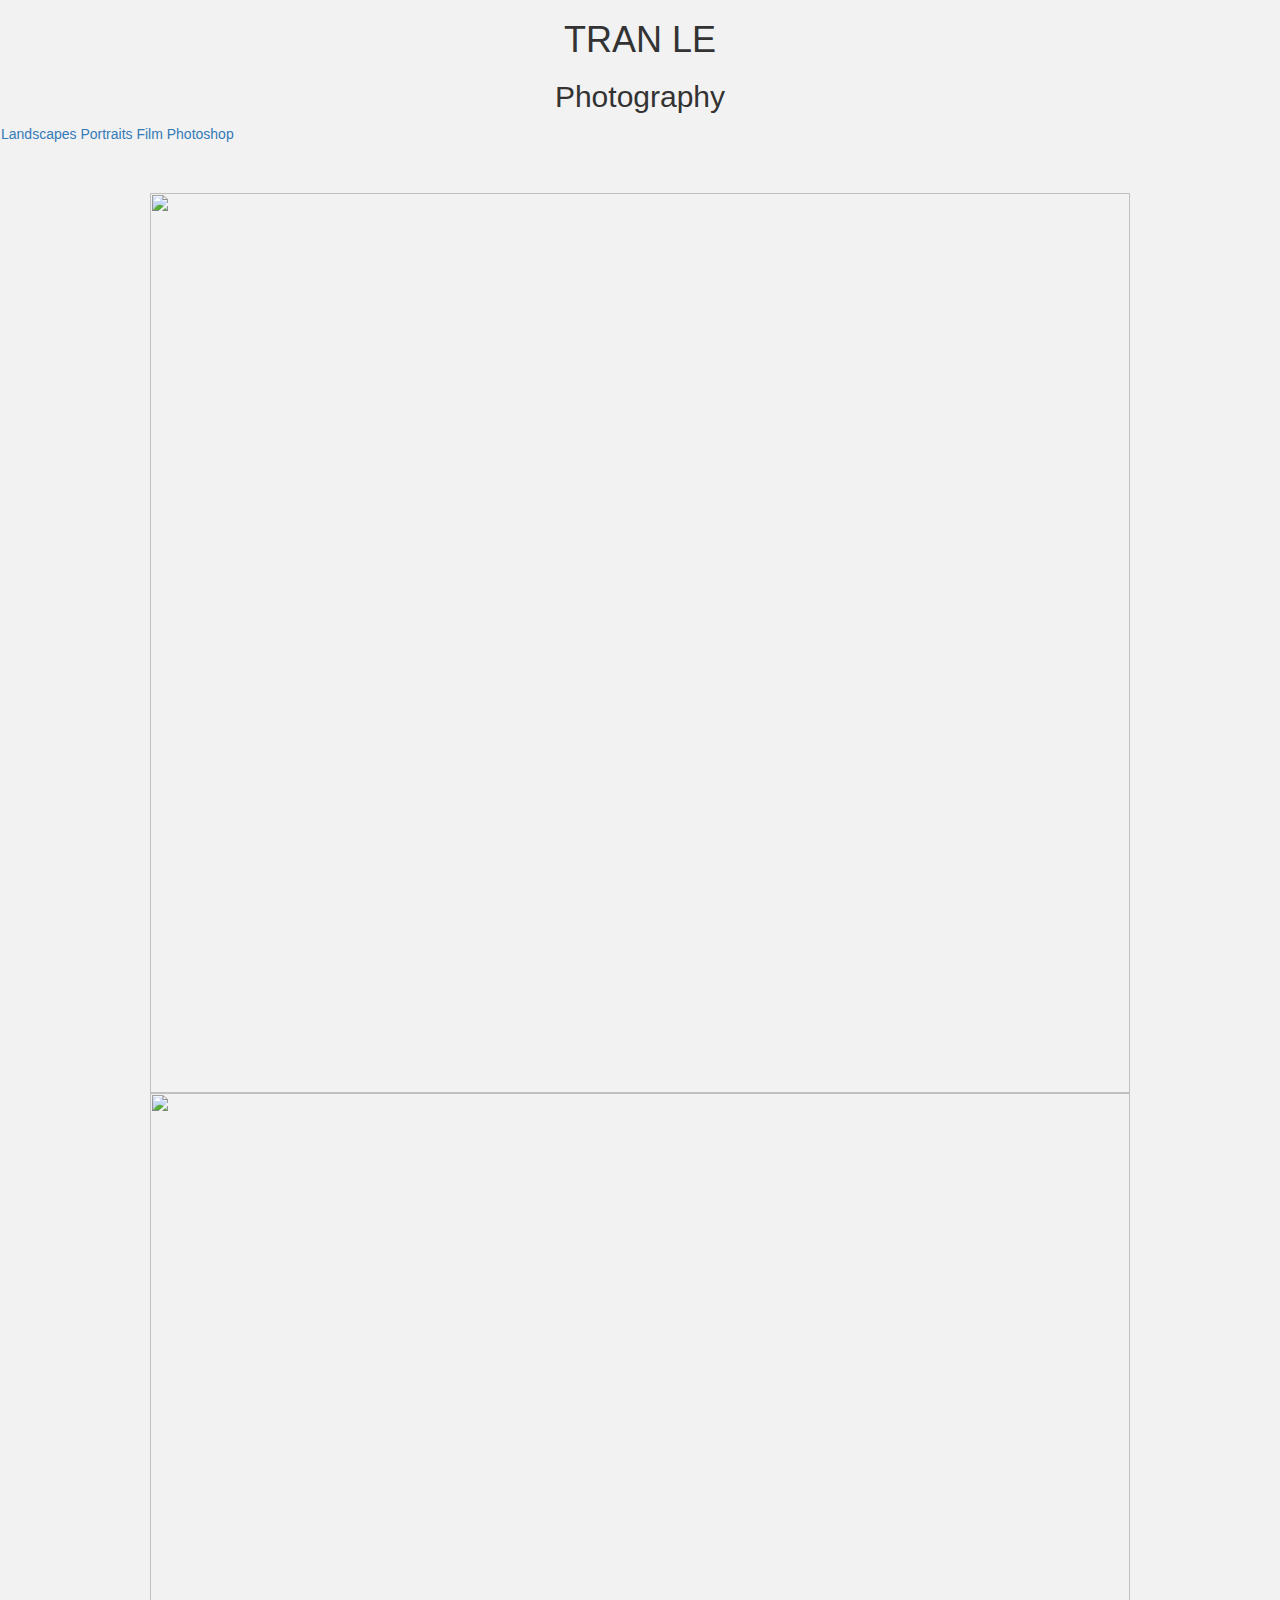
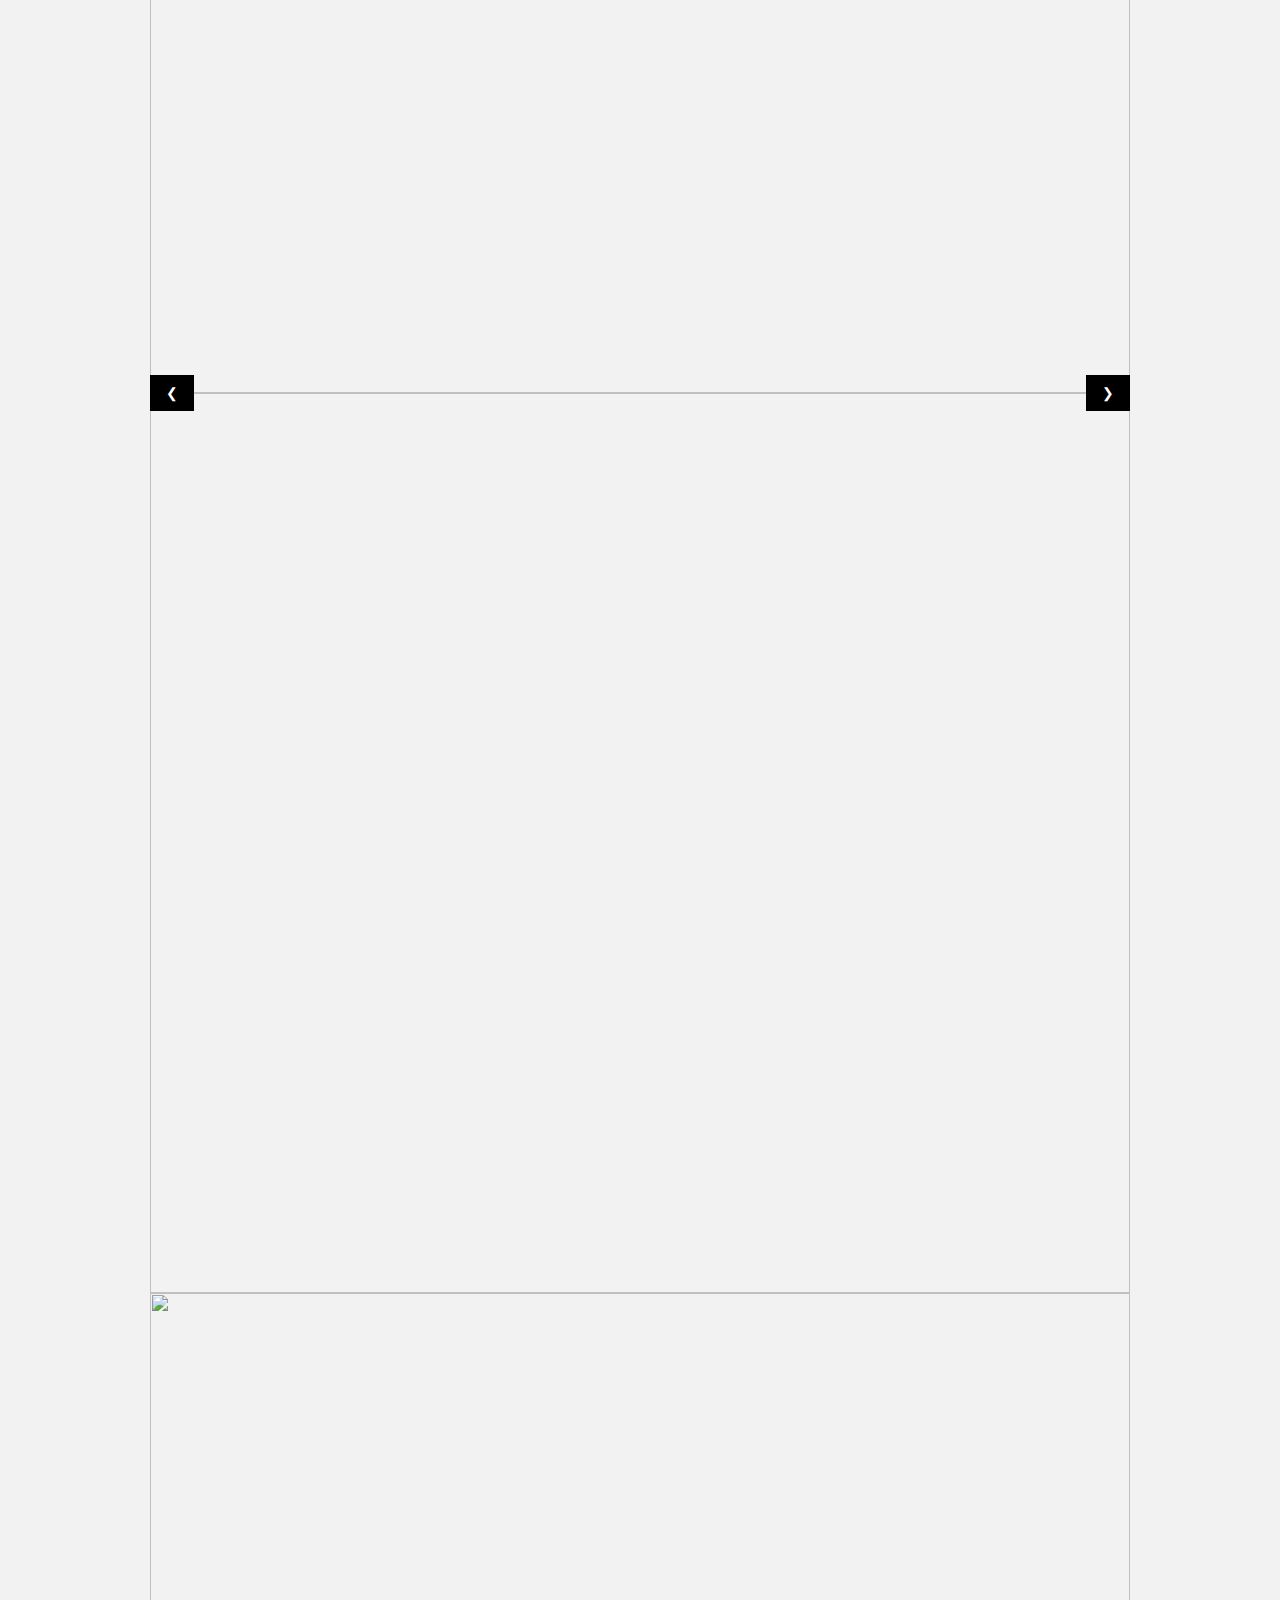
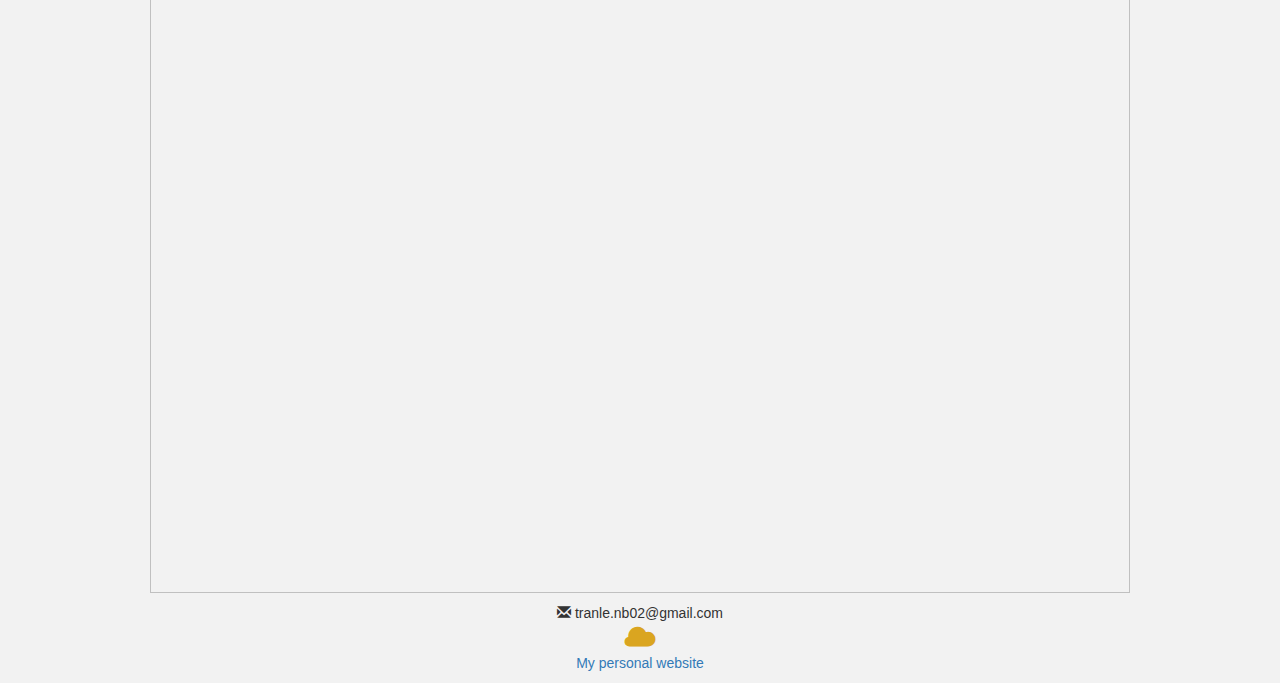
==== index.html @ e1993c94 "Create index.html" ====
<html>
<head>
  <!-- Styling links for slide show-->
  <title>W3.CSS</title>
  <meta name="viewport" content="width=device-width, initial-scale=1">
  <link rel="stylesheet" href="https://www.w3schools.com/w3css/4/w3.css">

<!-- Styling links to icon-->
<meta name="viewport" content="width=device-width, initial-scale=1">
<link rel="stylesheet" href="https://maxcdn.bootstrapcdn.com/bootstrap/3.3.7/css/bootstrap.min.css">
<meta name="viewport" content="width=device-width, initial-scale=1">
<link rel="stylesheet" href="https://cdnjs.cloudflare.com/ajax/libs/font-awesome/4.7.0/css/font-awesome.min.css">

<!-- Styling links to .css and.js file and google fonts-->
    <link rel ="stylesheet" href="TranWebsite.css">
    <script src="TranPhotography.js"></script>
    <link href="https://fonts.googleapis.com/css?family=Dancing+Script&display=swap" rel="stylesheet">
    <link href="https://fonts.googleapis.com/css?family=Playfair+Display&display=swap" rel="stylesheet">

    <style>
    body {
      background:#f2f2f2;
    }
    </style>

</head>
<body>
<h1>
<center>TRAN LE<center>
</h1>

<h2>
<center>Photography</center>
</h2>

  <!-- The navigation menu -->

  <div class="navbar">
    <a href="#">Landscapes</a>
    <a href="#">Portraits</a>
    <a href="#">Film</a>
    <a href="#">Photoshop</a>
  </div>


  <!-- SlideShow Code -->

  <div class="w3-content w3-display-container">
    <img class="mySlides" src="https://lh3.googleusercontent.com/[base64]w1227-h915-no" style="width:100%">

    <img class="mySlides" src="https://lh3.googleusercontent.com/[base64]w1376-h915-no" style="width:100%">

    <img class="mySlides" src="https://lh3.googleusercontent.com/[base64]w1376-h915-no" style="width:100%">

    <img class="mySlides" src="https://lh3.googleusercontent.com/[base64]w1380-h915-no" style="width:100%">

    <button class="w3-button w3-black w3-display-left" onclick="plusDivs(-1)">&#10094;</button>
    <button class="w3-button w3-black w3-display-right" onclick="plusDivs(1)">&#10095;</button>
  </div>

<footer>
  <p>
<center><i a class="glyphicon glyphicon-envelope"></i> tranle.nb02@gmail.com</center>
<center><i a class="glyphicon glyphicon-cloud" style="font-size:30px; color:#daa520;"></i></center>
<center><a href="https://trannble.github.io/tran-website/"target="_blank">My personal website</a></center>

</p>
</footer>







</body>
  </html>
  
  
  <!-- TEMPLATE CREATED BY SANJANA KUMAR-->
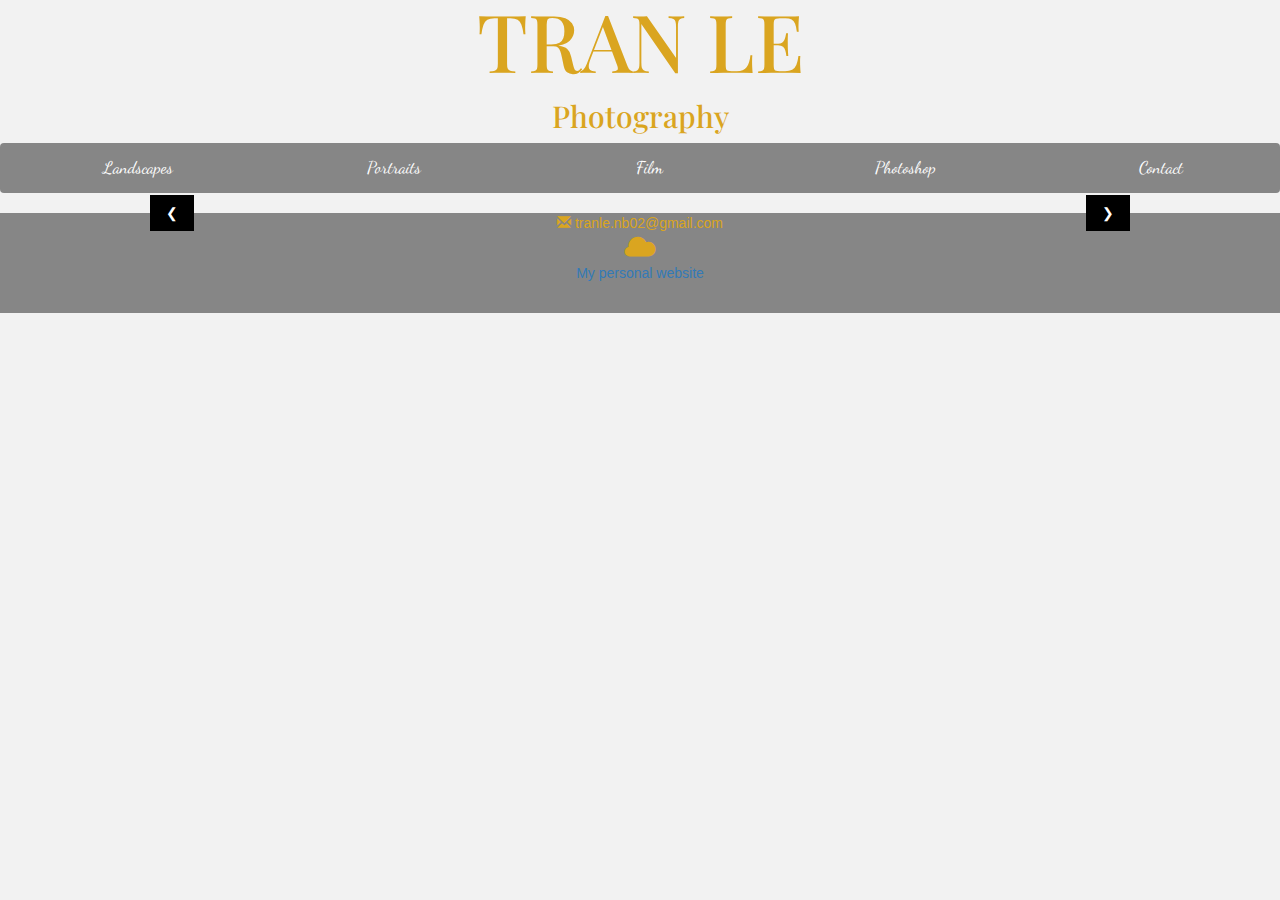
==== commit e62092b3: "Update index.html" ====
--- a/index.html
+++ b/index.html
@@ -36,23 +36,28 @@
   <!-- The navigation menu -->
 
   <div class="navbar">
-    <a href="#">Landscapes</a>
-    <a href="#">Portraits</a>
-    <a href="#">Film</a>
-    <a href="#">Photoshop</a>
+    <a href="index.html">Landscapes</a>
+    <a href="photoportrait.html">Portraits</a>
+    <a href="photofilm.html">Film</a>
+    <a href="photoshop.html">Photoshop</a>
+    <a href="photocontact.html">Contact</a>
   </div>
 
-
   <!-- SlideShow Code -->
-
   <div class="w3-content w3-display-container">
-    <img class="mySlides" src="https://lh3.googleusercontent.com/[base64]w1227-h915-no" style="width:100%">
-
-    <img class="mySlides" src="https://lh3.googleusercontent.com/[base64]w1376-h915-no" style="width:100%">
-
-    <img class="mySlides" src="https://lh3.googleusercontent.com/[base64]w1376-h915-no" style="width:100%">
-
-    <img class="mySlides" src="https://lh3.googleusercontent.com/[base64]w1380-h915-no" style="width:100%">
+    <img class="mySlides" src="https://lh3.googleusercontent.com/[base64]w990-h657-no" style="width:100%">
+    <img class="mySlides" src="https://lh3.googleusercontent.com/[base64]w987-h657-no" style="width:100%">
+    <img class="mySlides" src="http://i64.tinypic.com/2r70djr.jpg" style="width:520.8px;height:691.05px;">
+    <img class="mySlides" src="https://lh3.googleusercontent.com/[base64]w438-h657-no" style="width:520.8px;height:691.05px;">
+    <img class="mySlides" src="https://lh3.googleusercontent.com/[base64]w493-h657-no" style="width:520.8px;height:691.05px;">
+    <img class="mySlides" src="https://lh3.googleusercontent.com/[base64]w526-h657-no" style="width:520.8px;height:691.05px;">
+    <img class="mySlides" src="https://lh3.googleusercontent.com/[base64]w493-h657-no
+" style="width:520.8px;height:691.05px;">
+    <img class="mySlides" src="https://lh3.googleusercontent.com/[base64]w493-h657-no" style="width:520.8px;height:691.05px;">
+    <img class="mySlides" src="https://lh3.googleusercontent.com/[base64]w437-h657-no" style="width:520.8px;height:691.05px;">
+    <img class="mySlides" src="https://lh3.googleusercontent.com/[base64]w436-h657-no" style="width:520.8px;height:691.05px;">
+    <!-- <img class="mySlides" src="" style="width:100%">
+    <img class="mySlides" src="" style="width:100%"> -->
 
     <button class="w3-button w3-black w3-display-left" onclick="plusDivs(-1)">&#10094;</button>
     <button class="w3-button w3-black w3-display-right" onclick="plusDivs(1)">&#10095;</button>
@@ -75,6 +80,6 @@
 
 </body>
   </html>
-  
-  
+
+
   <!-- TEMPLATE CREATED BY SANJANA KUMAR-->
--- a/TranWebsite.css
+++ b/TranWebsite.css
@@ -0,0 +1,77 @@
+h1 {
+    font-family: 'Playfair Display', serif;
+    color:#daa520;
+    font-size:80;
+    margin: 0;
+    padding:0;
+    line-height: 1;
+  }
+
+h2{
+  font-family:'Playfair Display', serif;
+  color:#daa520;
+  font size:50px;
+}
+
+footer {
+        padding-bottom:20px;
+        background: #868686;
+        color:#daa520;
+      }
+
+.fa {
+    padding: 2px;
+    font-size: 20px;
+    width: 20px;
+    text-align: center;
+    text-decoration: none;
+    margin: 5px 2px;
+      }
+.fa-instagram {
+        background:#868686;
+        color: #daa520;
+      }
+
+/* Style the navigation menu */
+.navbar {
+width: 100%;
+font-family: 'Dancing Script', cursive;
+color:#daa520;
+background-color: #868686;
+overflow: auto;
+}
+
+/* Navigation links */
+.navbar a {
+float: left;
+padding: 12px;
+padding-left:20px;
+padding-right: 1px;
+color: white;
+text-decoration: none;
+font-size: 17px;
+width: 20%; /* Four equal-width links. If you have two links, use 50%, and 33.33% for three links, etc.. */
+text-align: center; /* If you want the text to be centered */
+text-align: center;
+list-style: none;
+display:block;
+}
+
+/* Add a background color on mouse-over */
+.navbar a:hover {
+background-color: #000;
+}
+
+/* Add responsiveness - on screens less than 500px, make the navigation links appear on top of each other, instead of next to each other */
+@media screen and (max-width: 500px) {
+.navbar a {
+float: none;
+display: block;
+width: 100%;
+text-align: left; /* If you want the text to be left-aligned on small screens */
+}
+}
+
+
+/*Code for slid show*/
+.mySlides {display:none;}
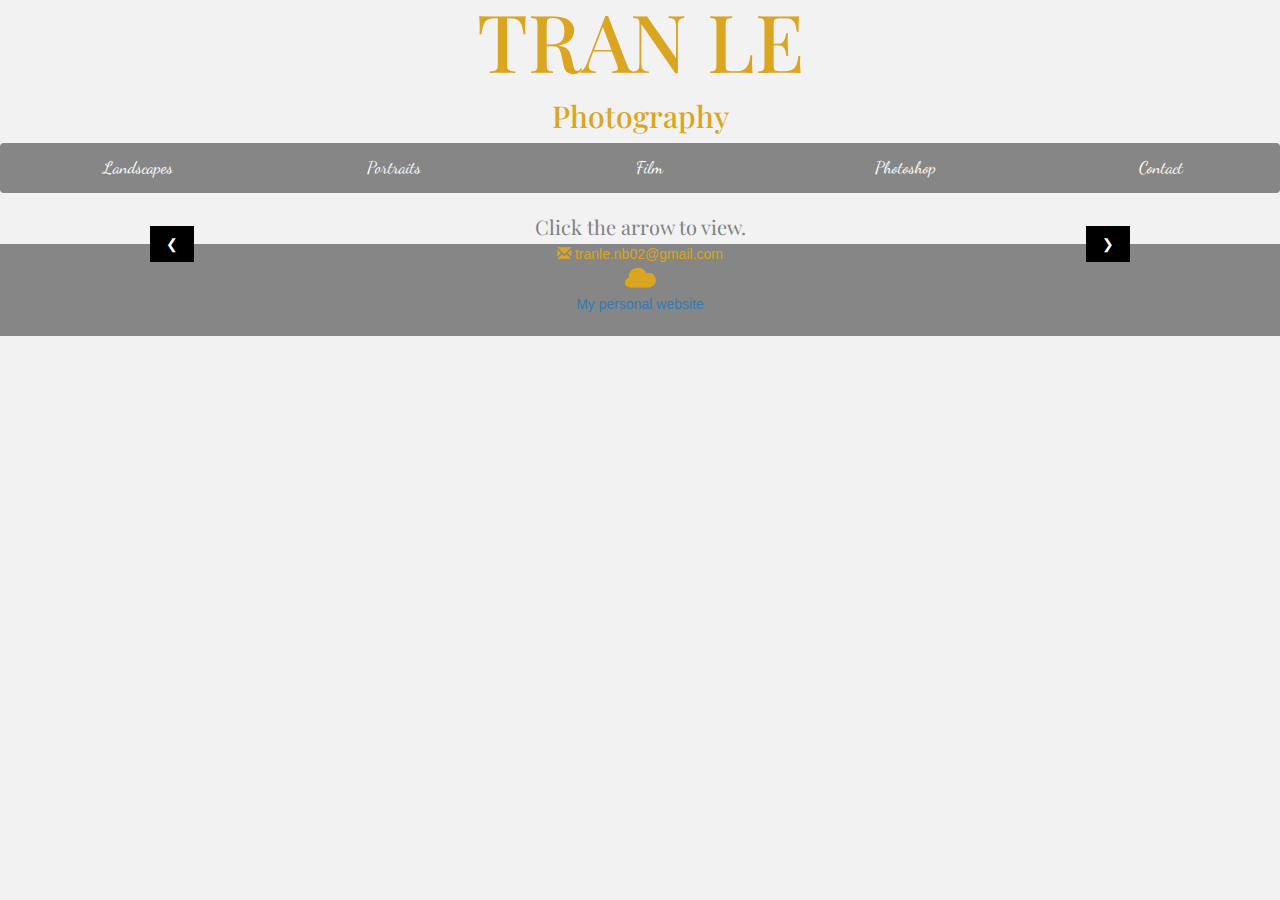
==== commit 69b1ce15: "Update index.html" ====
--- a/index.html
+++ b/index.html
@@ -43,8 +43,11 @@
     <a href="photocontact.html">Contact</a>
   </div>
 
+  <p>Click the arrow to view.</p>
+
   <!-- SlideShow Code -->
   <div class="w3-content w3-display-container">
+    <center>
     <img class="mySlides" src="https://lh3.googleusercontent.com/[base64]w990-h657-no" style="width:100%">
     <img class="mySlides" src="https://lh3.googleusercontent.com/[base64]w987-h657-no" style="width:100%">
     <img class="mySlides" src="http://i64.tinypic.com/2r70djr.jpg" style="width:520.8px;height:691.05px;">
@@ -58,7 +61,8 @@
     <img class="mySlides" src="https://lh3.googleusercontent.com/[base64]w436-h657-no" style="width:520.8px;height:691.05px;">
     <!-- <img class="mySlides" src="" style="width:100%">
     <img class="mySlides" src="" style="width:100%"> -->
-
+    </center>
+    
     <button class="w3-button w3-black w3-display-left" onclick="plusDivs(-1)">&#10094;</button>
     <button class="w3-button w3-black w3-display-right" onclick="plusDivs(1)">&#10095;</button>
   </div>
--- a/TranWebsite.css
+++ b/TranWebsite.css
@@ -6,6 +6,14 @@
     padding:0;
     line-height: 1;
   }
+
+p {
+  text-align: center;
+  font-family: 'Playfair Display', serif;
+  font-size: 20;
+  margin: 2;
+  color: grey;
+}
 
 h2{
   font-family:'Playfair Display', serif;
